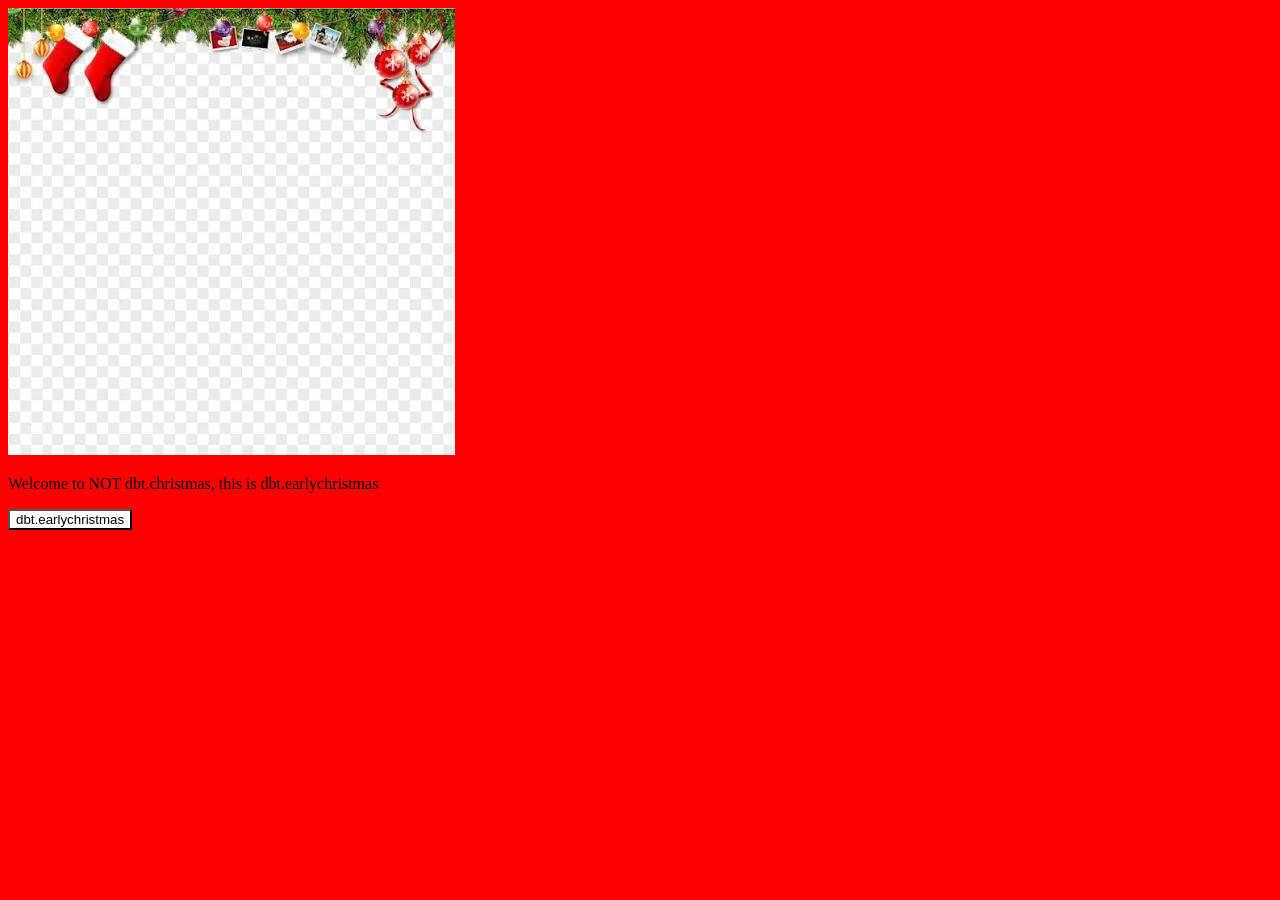
==== dbt.html @ d2bdbe1f "Testing changes" ====
<!DOCTYPE html>

<html lang="en">
    <head>
        <meta charset="UTF-8">
        <meta name="viewport" content="width=device-width, initial-scale=1.0">

        <title>NOT dbt.christmas</title>
        <link rel="stylesheet" href="/stylesheets/Format.css">
        <link rel="stylesheet" href="/stylesheets/Mainstyle.css">
    </head>

    <body>
        <img src="images/ChristmasTop.png">

        <p>Welcome to NOT dbt.christmas, this is dbt.earlychristmas</p>

        <a href="/randompages/dbt.html"><button class="indexbutton">dbt.earlychristmas</button></a>
    </body>
</html>
---- stylesheets/Mainstyle.css ----
header {
    background-color: lightgreen;
}

body {
    background-color: red;
    text-emphasis-color: green;
}

.indexbutton {
    background-color: white;
}
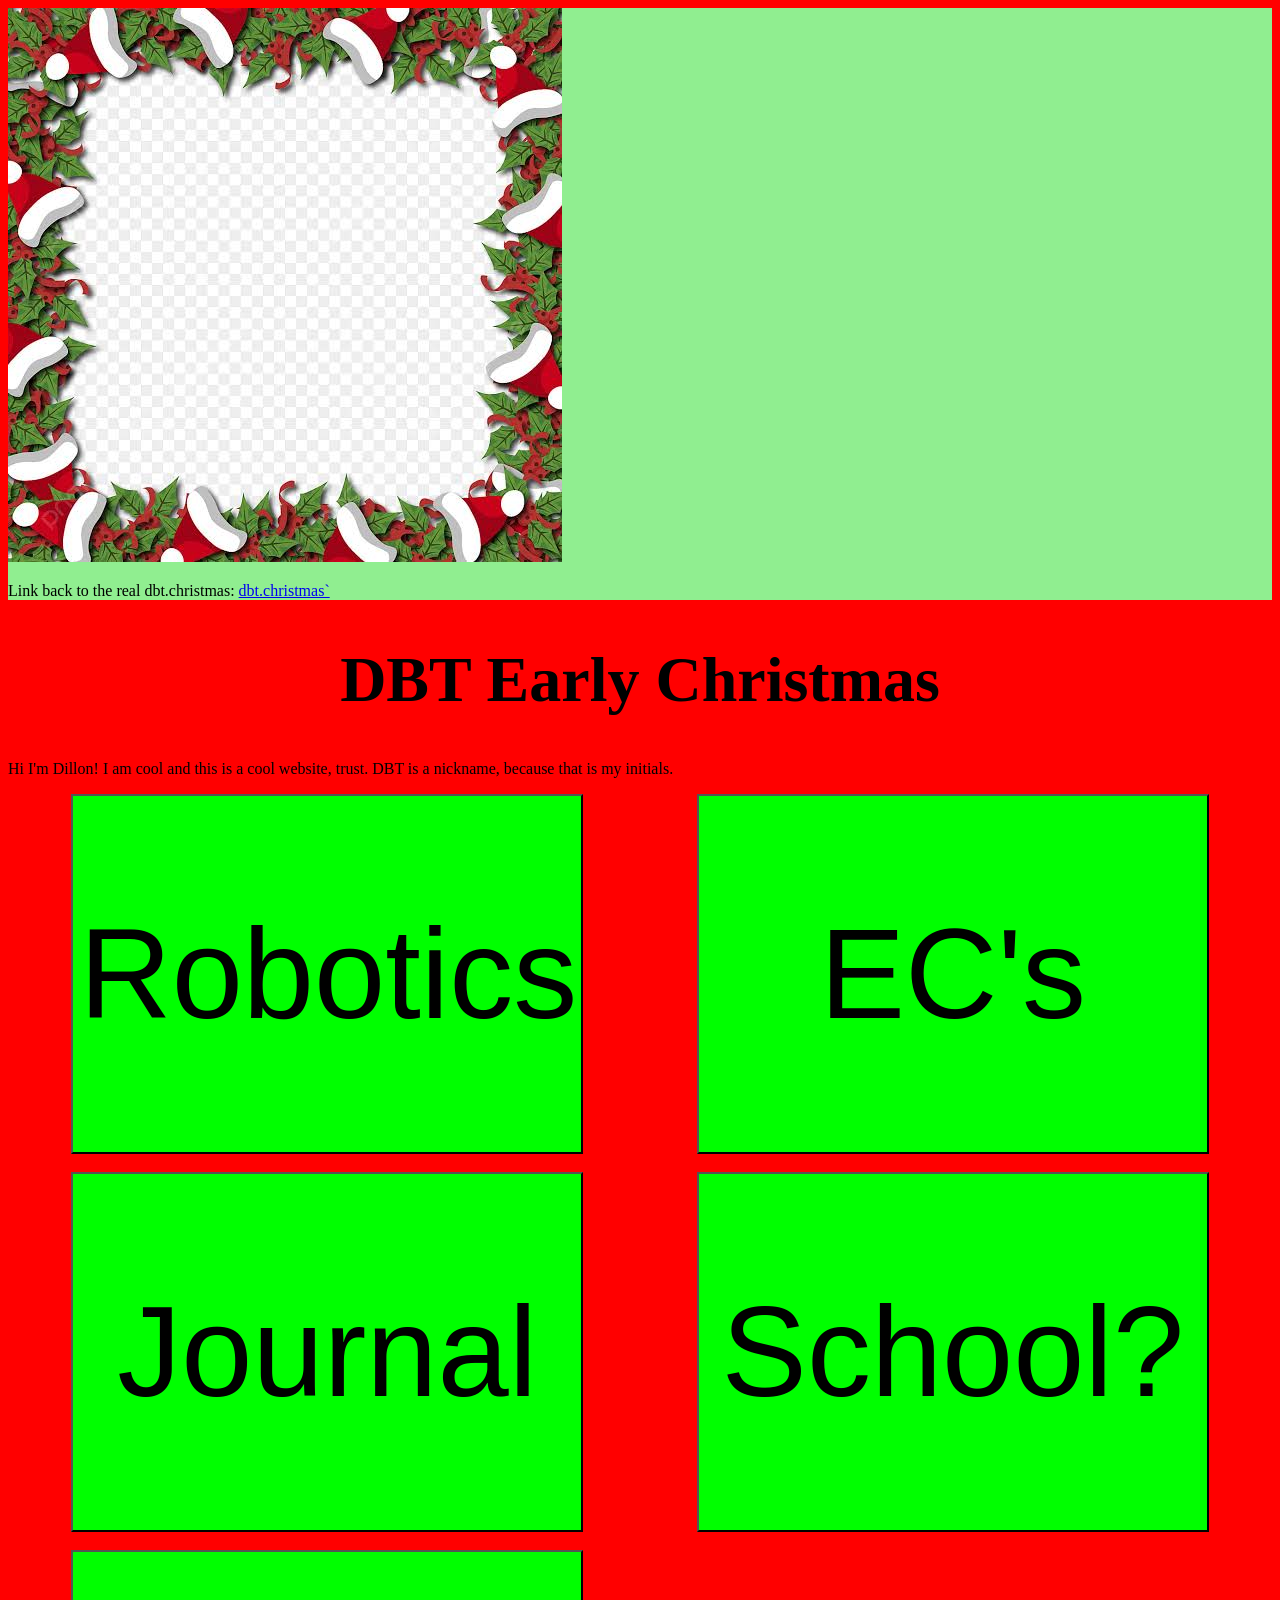
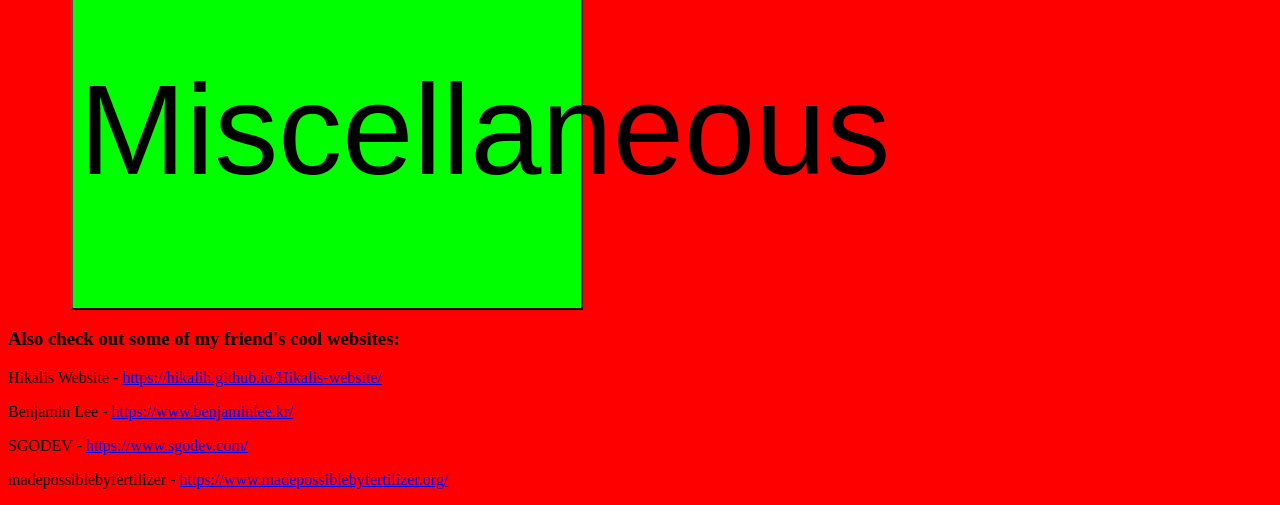
==== commit ffc1c3b0: "Pushed some stuff" ====
--- a/dbt.html
+++ b/dbt.html
@@ -5,16 +5,43 @@
         <meta charset="UTF-8">
         <meta name="viewport" content="width=device-width, initial-scale=1.0">
 
-        <title>NOT dbt.christmas</title>
+        <title>dbt.earlychristmas</title>
         <link rel="stylesheet" href="/stylesheets/Format.css">
         <link rel="stylesheet" href="/stylesheets/Mainstyle.css">
+        <link rel="stylesheet" href="/stylesheets/Dbt.css">
     </head>
 
+    <header>
+        <img src="../images/Hatboarder.png">
+        <p>Link back to the real dbt.christmas: <a href="https://dbt.christmas/">dbt.christmas`</a></p>
+    </header>
+
     <body>
-        <img src="images/ChristmasTop.png">
+        <h1 id="title">DBT Early Christmas</h1>
+        <p>Hi I'm Dillon! I am cool and this is a cool website, trust. DBT is a nickname, because that is my initials.</p>
 
-        <p>Welcome to NOT dbt.christmas, this is dbt.earlychristmas</p>
+        <div class="button-row">
+            <button class="selectionButton">Robotics</button>
+            <button class="selectionButton">EC's</button>
+        </div>
 
-        <a href="/randompages/dbt.html"><button class="indexbutton">dbt.earlychristmas</button></a>
+        <br>
+
+        <div class="button-row">
+            <button class="selectionButton">Journal</button>
+            <button class="selectionButton">School?</button>
+        </div>
+
+        <br>
+
+        <div class="button-row">
+            <button class="selectionButton">Miscellaneous</button>
+        </div>
+
+        <h3>Also check out some of my friend's cool websites:</h3>
+        <p>Hikalis Website - <a href="https://hikalih.github.io/Hikalis-website/">https://hikalih.github.io/Hikalis-website/</a></p>
+        <p>Benjamin Lee - <a href="https://www.benjaminlee.kr/">https://www.benjaminlee.kr/</a></p>
+        <p>SGODEV - <a href="https://www.sgodev.com/">https://www.sgodev.com/</a></p>
+        <p>madepossiblebyfertilizer - <a href="https://www.madepossiblebyfertilizer.org/">https://www.madepossiblebyfertilizer.org/</a></p>
     </body>
 </html>
--- a/stylesheets/Dbt.css
+++ b/stylesheets/Dbt.css
@@ -0,0 +1,68 @@
+div {
+    display: block;
+    unicode-bidi: isolate;
+}
+
+.button-row {
+    display: flex;
+    justify-content: space-between;
+    margin-right: 5%;
+    margin-left: 5%;
+}
+
+button {
+    appearance: auto;
+    text-rendering: auto;
+    letter-spacing: normal;
+    word-spacing: normal;
+    line-height: normal;
+    text-transform: none;
+    text-indent: 0px;
+    text-shadow: none;
+    display: inline-block;
+    text-align: center;
+    cursor: default;
+    box-sizing: border-box;
+    margin: 0em 0em 0em 0em;
+    padding-block: 1px;
+    padding-inline: 6px;
+    border-width: 2px;
+    border-style: outset;
+    border-image: none;
+}
+
+.selectionButton {
+    width: 40vw;
+    height: 40vh;
+    font-size: calc(min(20vh, 10vw));
+    background-color: #00ff00;
+    transition: transform 0.25s ease-in-out;
+}
+
+#title {
+    font-size: 5vw;
+    text-align: center;
+    transition: transform 0.25s ease-in-out;
+}
+
+h1 {
+    display: block;
+    font-size: 2em;
+    margin-block-start: 0.67em;
+    margin-block-end: 0.67em;
+    margin-inline-start: 0px;
+    margin-inline-end: 0px;
+    font-weight: bold;
+    unicode-bidi: isolate;
+}
+
+h3 {
+    display: block;
+    font-size: 1.17em;
+    margin-block-start: 1em;
+    margin-block-end: 1em;
+    margin-inline-start: 0px;
+    margin-inline-end: 0px;
+    font-weight: bold;
+    unicode-bidi: isolate;
+}
